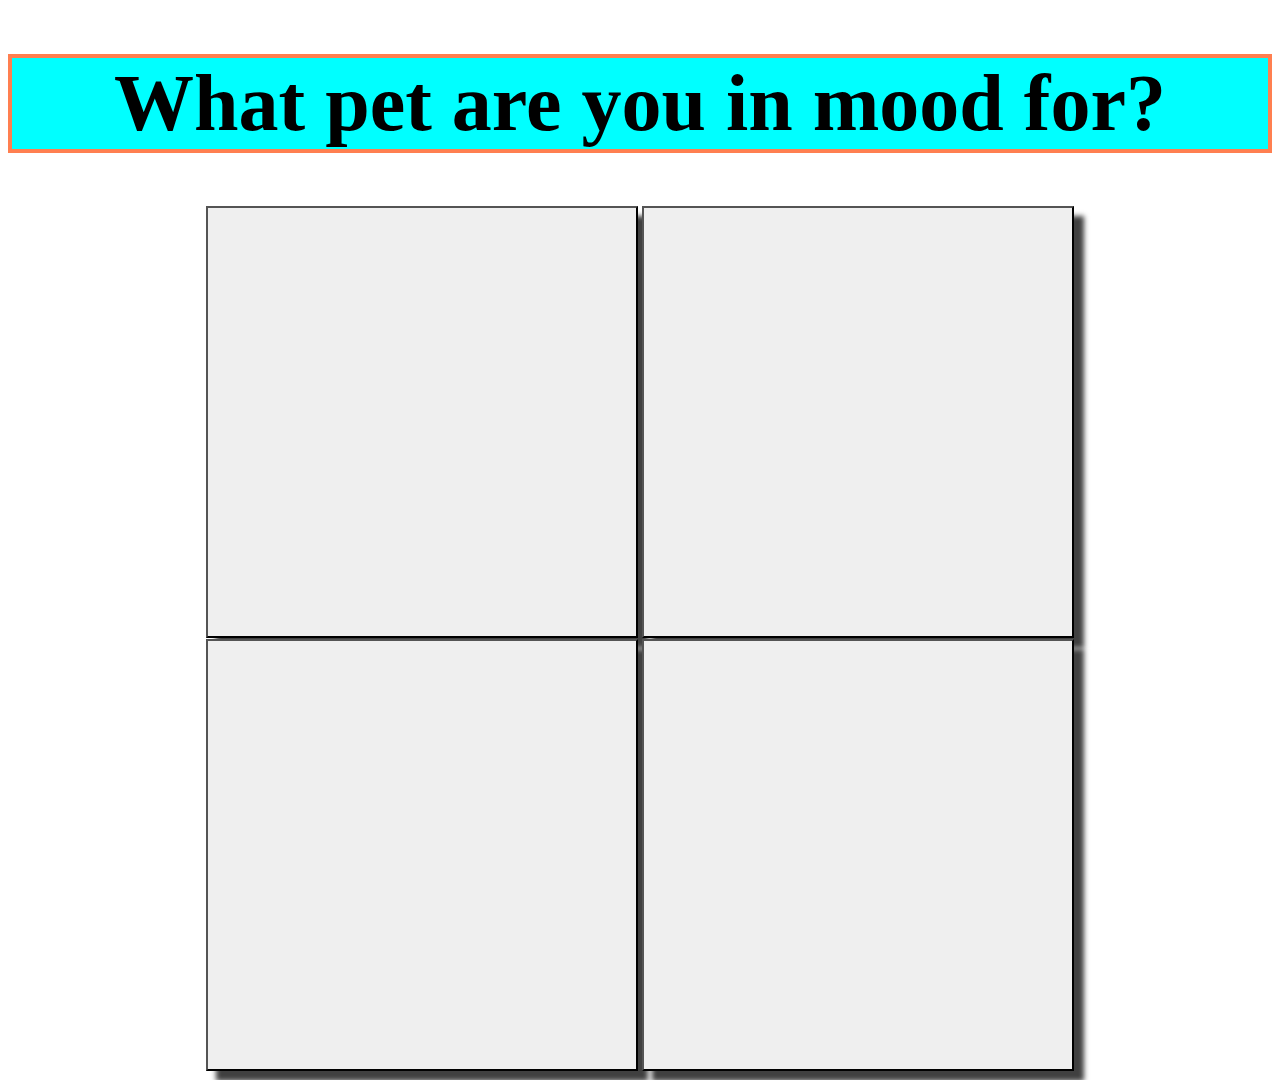
==== index.html @ 7f9a1c7c "event listeners" ====
<!DOCTYPE html>
<html lang="en">
<head>
    <meta charset="UTF-8">
    <meta name="viewport" content="width=device-width, initial-scale=1.0">
    <meta http-equiv="X-UA-Compatible" content="ie=edge">
    <title>Pet Project</title>
    <link rel="stylesheet" href="./style.css">
</head>
    <div id="mainHeader">
        <h1>What pet are you in mood for?</h1>
    </div>
<body>
    <div id="options">
        <button id="cats" class="button"></button>
        <button id="dogs" class="button" onclick="window.location.href='https://skydaitenshi.github.io/animalPages/dogs.html'"></button>
        <button id="sheep" class="button" onclick="window.location.href='https://skydaitenshi.github.io/animalPages/sheep.html'"></button>
        <button id="goats"class="button" onclick="window.location.href='https://skydaitenshi.github.io/animalPages/goats.html'"></button>
    </div>
    <script type="text/javascript" src="index.js"></script>

</body>
</html>
---- style.css ----
/* front page header */
#mainHeader h1 {
    text-align: center;
    font-size: 500%;
    background-color: aqua;
    border: coral solid 4px;
}
/* front page pet options */
/* ---------------------------------------------------------------------------------- */
#options {
    text-align: center;
    
}

#cats{
    width: 27pc;
    height: 27pc;
    background-image: url(https://media.giphy.com/media/v6aOjy0Qo1fIA/giphy.gif);
    background-size: 100% 100%;
    box-shadow: 10px 10px 5px 0px rgba(0,0,0,0.75);
}
#dogs{
    width: 27pc;
    height: 27pc;
    background-image: url(https://media.giphy.com/media/1DqOFqULOqe5y/giphy.gif);
    background-size: 100% 100%;
    box-shadow: 10px 10px 5px 0px rgba(0,0,0,0.75);
}
#sheep{
    width: 27pc;
    height: 27pc;
    background-image: url(https://media.giphy.com/media/9HvfMzSvhM9K8/giphy.gif);
    background-size: 100% 100%;
    box-shadow: 10px 10px 5px 0px rgba(0,0,0,0.75);
}
#goats{
    width: 27pc;
    height: 27pc;
    background-image: url(https://media.giphy.com/media/Clc4fHqQqQ9KU/giphy.gif);
    background-size: 100% 100%;
    box-shadow: 10px 10px 5px 0px rgba(0,0,0,0.75);
}
/* --------------------------------------------------------------------------------- */

/* Image display settings */
/* -------------------------------------------------------------- */
.grid {
    display: inline-block;
    width: 100%;
    grid-template-columns: 50px 1fr;
    text-align: center;
  }

.gallery__img {
    width:  27pc;
    height: 27pc;
    background-repeat:   no-repeat;
    box-shadow: 10px 10px 5px 0px rgba(0,0,0,0.75);
    margin: 10px;
}
/* ---------------------------------------------------------------------- */

#navBar {
    background-color: aqua;
    height: 10pc;
    margin-top: 2pc;
    margin-bottom: 2pc;
    border: coral solid 4px;
}

#navBar button {
    height: 5pc;
    margin-left: 5px;
    width: 24.5%;
    border-radius: 8px;
    border: solid 4px coral;
}

#navBar h1 {
    text-align: center;
    font-size: 400%;
    background-color: aqua;
    margin: 0%;
}
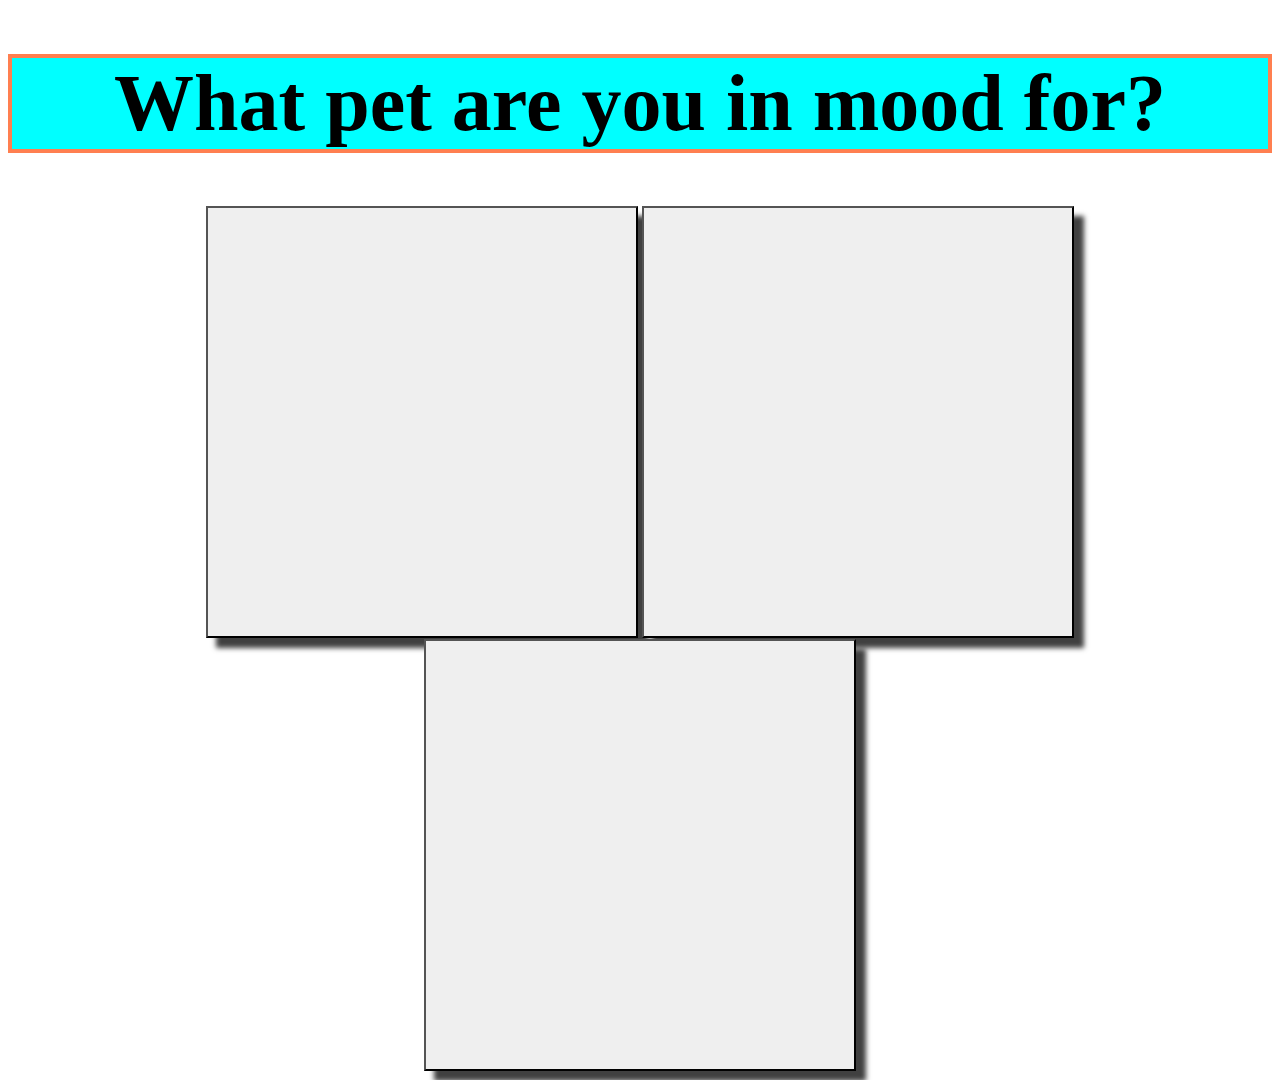
==== commit 237eeb37: "update" ====
--- a/index.html
+++ b/index.html
@@ -13,9 +13,9 @@
 <body>
     <div id="options">
         <button id="cats" class="button"></button>
-        <button id="dogs" class="button" onclick="window.location.href='https://skydaitenshi.github.io/animalPages/dogs.html'"></button>
-        <button id="sheep" class="button" onclick="window.location.href='https://skydaitenshi.github.io/animalPages/sheep.html'"></button>
-        <button id="goats"class="button" onclick="window.location.href='https://skydaitenshi.github.io/animalPages/goats.html'"></button>
+        <button id="dogs" class="button"></button>
+        <button id="sheep" class="button"></button>
+        <!-- <button id="goats"class="button"></button> -->
     </div>
     <script type="text/javascript" src="index.js"></script>
 
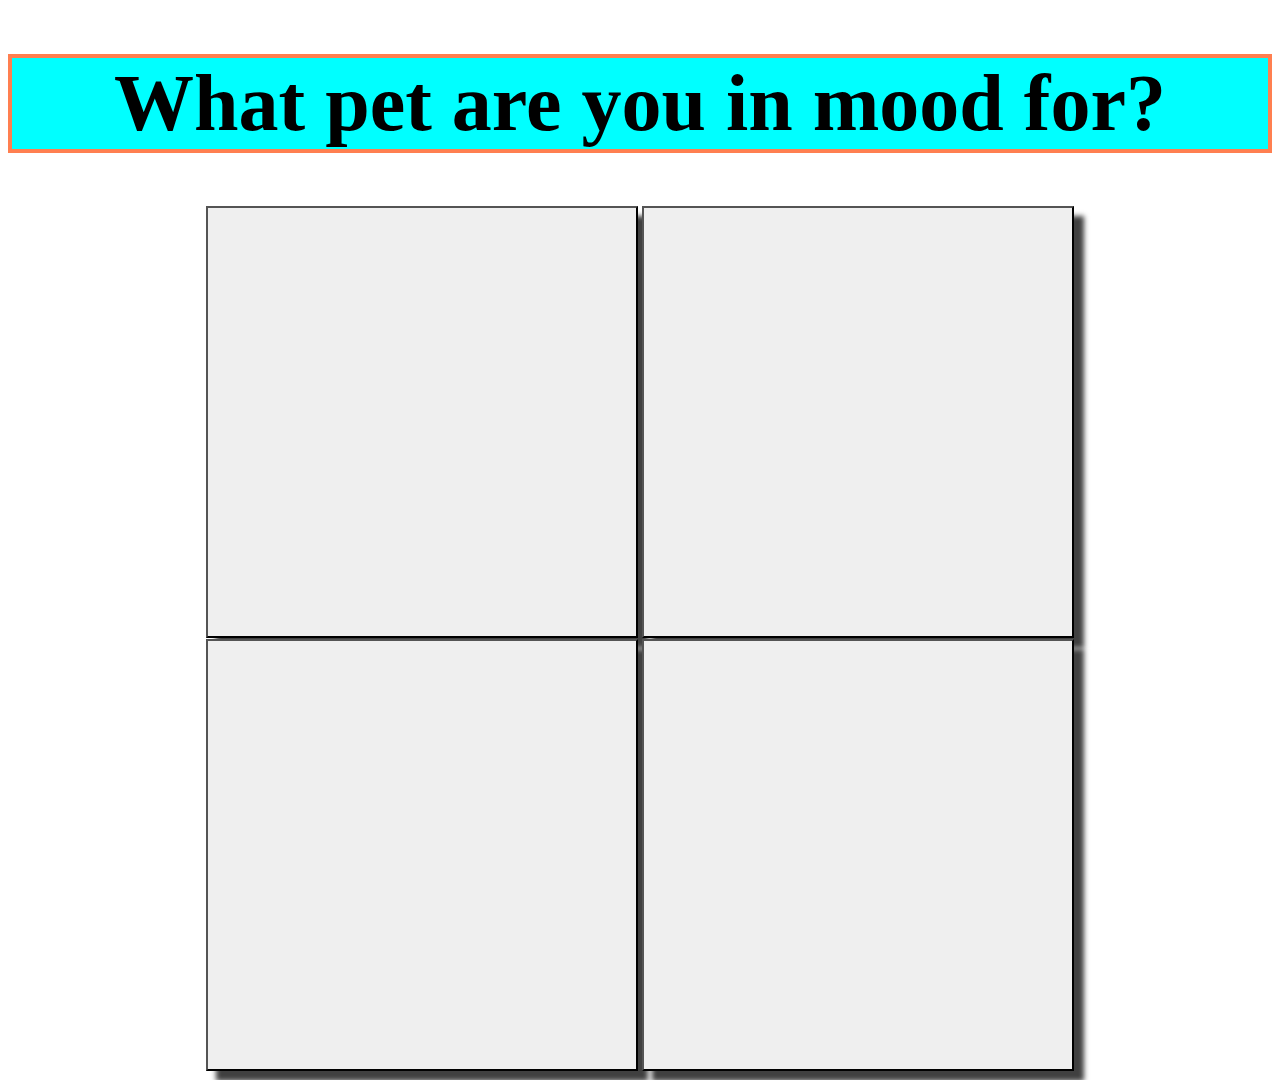
==== commit a16ace1a: "almost done" ====
--- a/index.html
+++ b/index.html
@@ -15,7 +15,7 @@
         <button id="cats" class="button"></button>
         <button id="dogs" class="button"></button>
         <button id="sheep" class="button"></button>
-        <!-- <button id="goats"class="button"></button> -->
+        <button id="goats"class="button"></button>
     </div>
     <script type="text/javascript" src="index.js"></script>
 
--- a/style.css
+++ b/style.css
@@ -69,9 +69,9 @@
 }
 
 #navBar button {
-    height: 5pc;
+    height: 4pc;
     margin-left: 5px;
-    width: 24.5%;
+    width: 36.8%;
     border-radius: 8px;
     border: solid 4px coral;
 }
@@ -81,4 +81,17 @@
     font-size: 400%;
     background-color: aqua;
     margin: 0%;
-}+}
+
+#navBar input{
+    float: right;
+    border-radius: 8px;
+    border: solid 4px coral;
+    height: 3.40pc;
+    width: 24.5%;
+    margin-right: 5px;
+}
+
+::placeholder {
+    font-size: 200%;
+  }